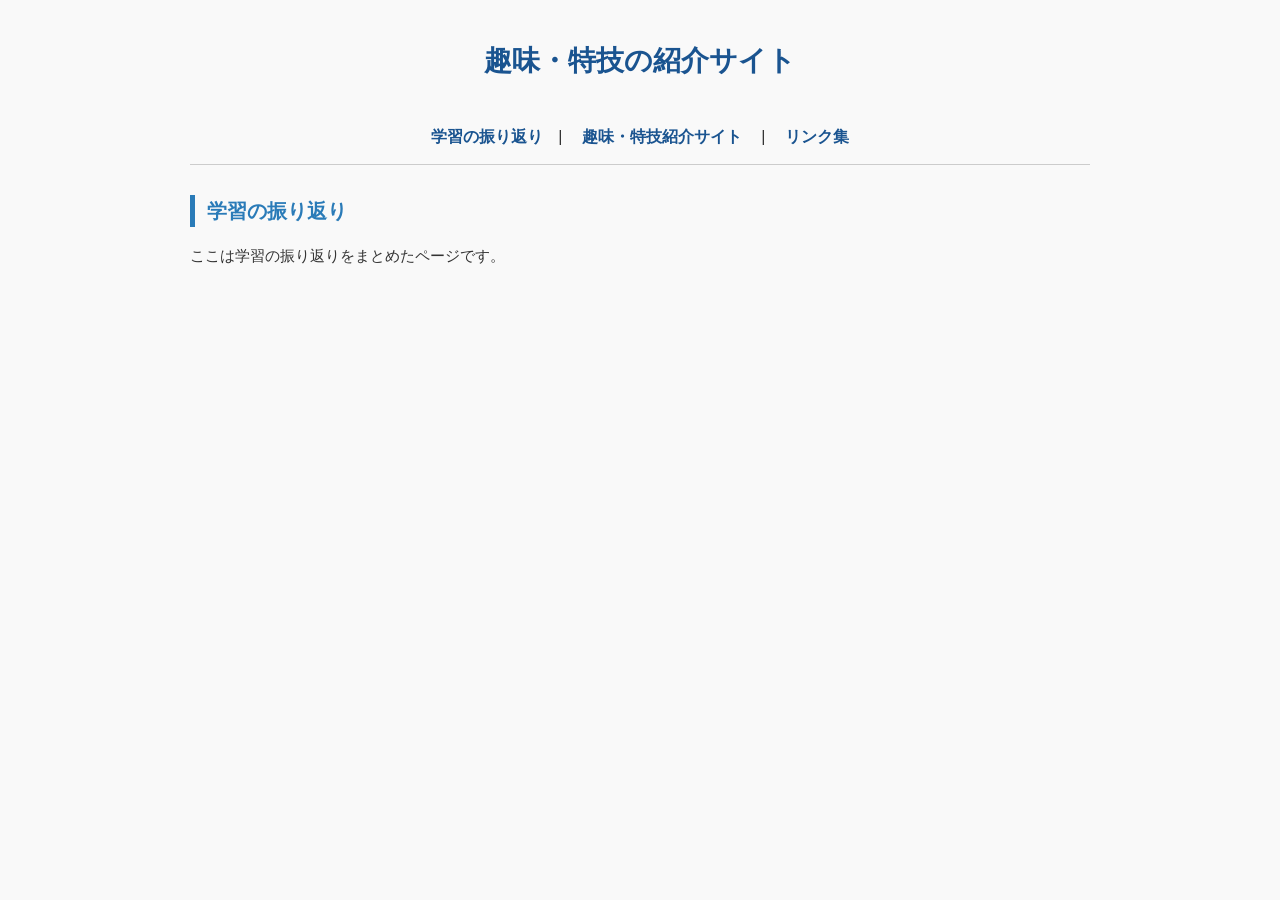
==== index.html @ c3c5b6e6 "Update index.html" ====
<!DOCTYPE html>
<html lang="ja">
<head>
    <meta charset="UTF-8">
    <meta name="viewport" content="width=device-width, initial-scale=1.0">
    <title>趣味・特技の紹介サイト</title>
    <link rel="stylesheet" href="style.css">
</head>
<body>
 <h1>趣味・特技の紹介サイト</h1>   
 <nav>
    <a href="index.html">学習の振り返り</a>| 
    <a href="syumi.html">趣味・特技紹介サイト</a> |
    <a href="rink.html">リンク集</a>
  </nav> 
  <h2>学習の振り返り</h2>
  <p>ここは学習の振り返りをまとめたページです。</p>
</body>
</html>
---- style.css ----
body {
  font-family: "Arial", "Hiragino Sans", sans-serif;
  line-height: 1.6;
  color: #333;
  background-color: #f9f9f9;
  margin: 0;
  padding: 20px;
}

body {
  max-width: 900px;
  margin: 0 auto;
}

h1 {
  font-size: 28px;
  color: #1a5490;
  border-bottom: 3px;
  padding-bottom: 10px;
  margin-bottom: 30px;
  text-align: center;
}

h2 {
  font-size: 20px;
  color: #2a7bb8;
  margin-top: 25px;
  margin-bottom: 15px;
  border-left: 5px solid #2a7bb8;
  padding-left: 12px;
}

p {
  font-size: 15px;
  margin-bottom: 15px;
  line-height: 1.8;
}

/* リストのスタイル */
ol, ul {
  margin-left: 20px;
  margin-bottom: 20px;
}

li {
  margin-bottom: 8px;
  font-size: 15px;
}

table {
  width: 100%;
  border-collapse: collapse;
  margin: 20px 0;
  background-color: #fff;
  box-shadow: 0 2px 4px rgba(0,0,0,0.1);
}

table th {
  background-color: #1a5490;
  color: #fff;
  padding: 12px;
  text-align: left;
  font-weight: bold;
}

table td {
  padding: 12px;
  border-bottom: 1px solid #ddd;
}

table tr:hover {
  background-color: #f0f7ff;
}

nav {
  text-align: center;
  margin-bottom: 30px;
  padding-bottom: 15px;
  border-bottom: 1px solid #ccc;
}

nav a {
  color: #1a5490;
  text-decoration: none;
  margin: 0 15px;
  font-weight: bold;
}

nav a:hover {
  color: #0d3a6b;
  text-decoration: underline;
}

a {
  color: #1a5490;
  text-decoration: none;
}

a:hover {
  text-decoration: underline;
}

img {
  max-width: 100%;
  height: auto;
  margin: 15px 0;
  border-radius: 5px;
}

em {
  display: block;
  font-size: 13px;
  color: #666;
  font-style: italic;
  margin-top: 8px;
}
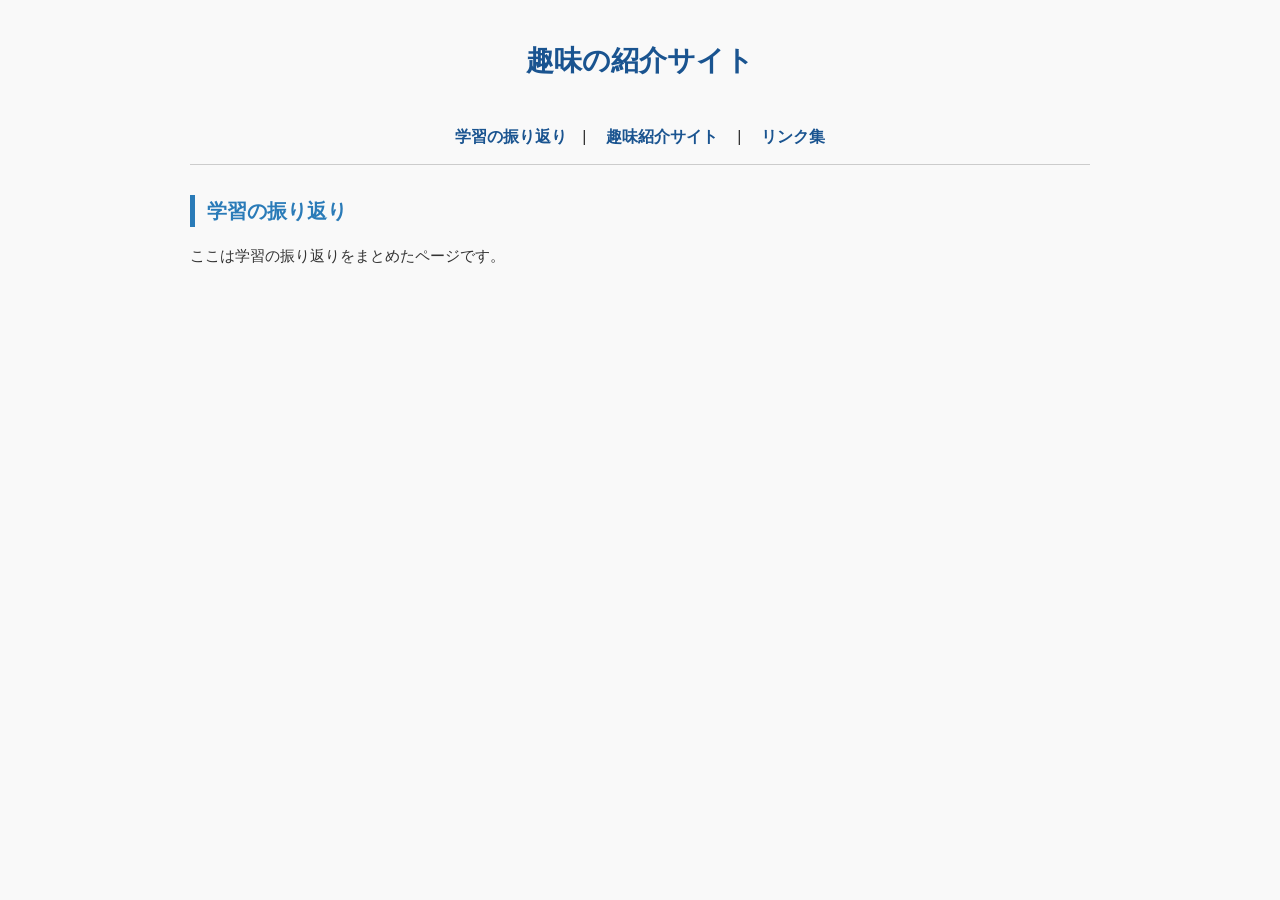
==== commit 4fc0d1f4: "Update index.html" ====
--- a/index.html
+++ b/index.html
@@ -3,14 +3,14 @@
 <head>
     <meta charset="UTF-8">
     <meta name="viewport" content="width=device-width, initial-scale=1.0">
-    <title>趣味・特技の紹介サイト</title>
+    <title>趣味の紹介サイト</title>
     <link rel="stylesheet" href="style.css">
 </head>
 <body>
- <h1>趣味・特技の紹介サイト</h1>   
+ <h1>趣味の紹介サイト</h1>   
  <nav>
     <a href="index.html">学習の振り返り</a>| 
-    <a href="syumi.html">趣味・特技紹介サイト</a> |
+    <a href="syumi.html">趣味紹介サイト</a> |
     <a href="rink.html">リンク集</a>
   </nav> 
   <h2>学習の振り返り</h2>
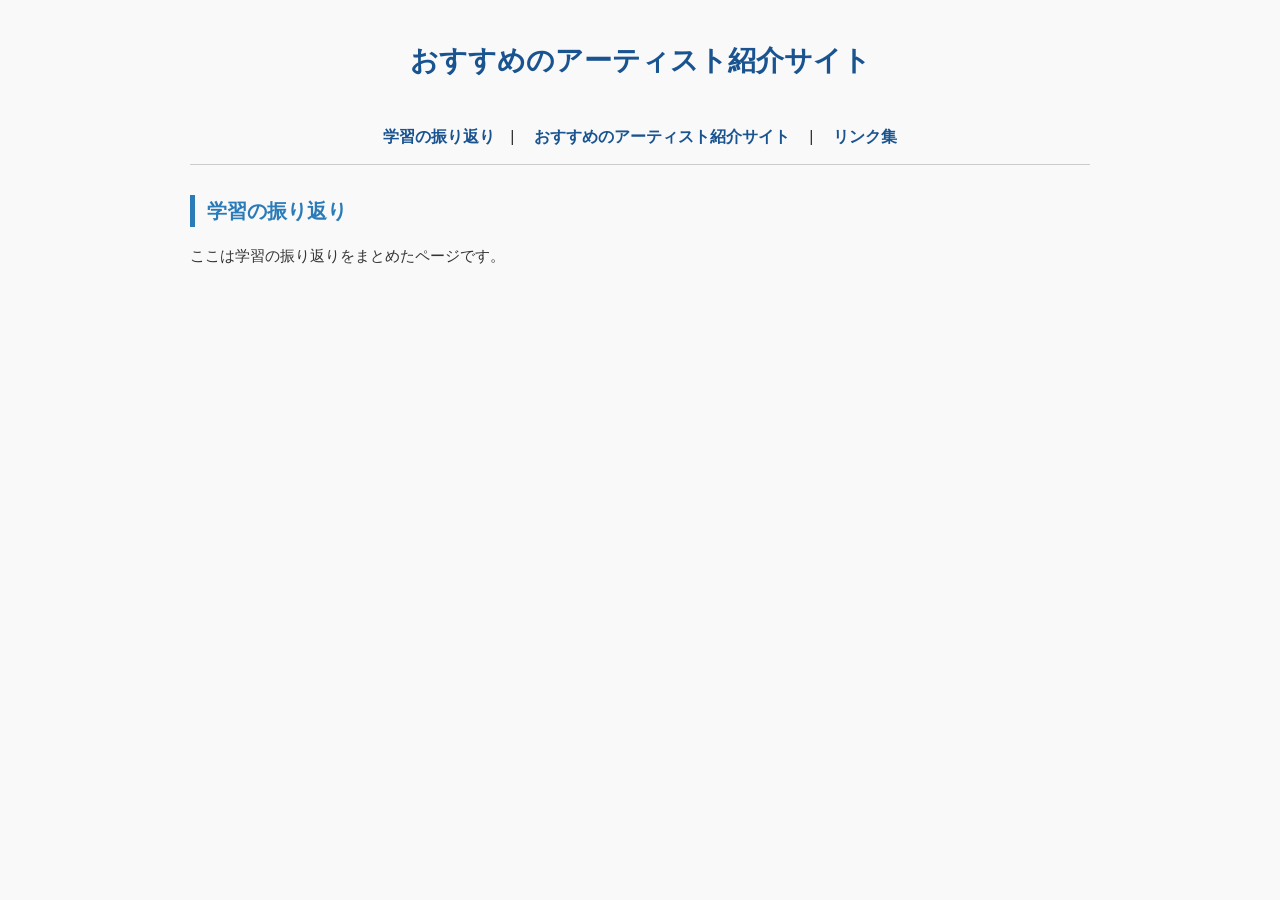
==== commit 29a9f3ec: "Update index.html" ====
--- a/index.html
+++ b/index.html
@@ -3,14 +3,14 @@
 <head>
     <meta charset="UTF-8">
     <meta name="viewport" content="width=device-width, initial-scale=1.0">
-    <title>趣味の紹介サイト</title>
+    <title>おすすめのアーティスト紹介サイト</title>
     <link rel="stylesheet" href="style.css">
 </head>
 <body>
- <h1>趣味の紹介サイト</h1>   
+ <h1>おすすめのアーティスト紹介サイト</h1>   
  <nav>
     <a href="index.html">学習の振り返り</a>| 
-    <a href="syumi.html">趣味紹介サイト</a> |
+    <a href="syumi.html">おすすめのアーティスト紹介サイト</a> |
     <a href="rink.html">リンク集</a>
   </nav> 
   <h2>学習の振り返り</h2>
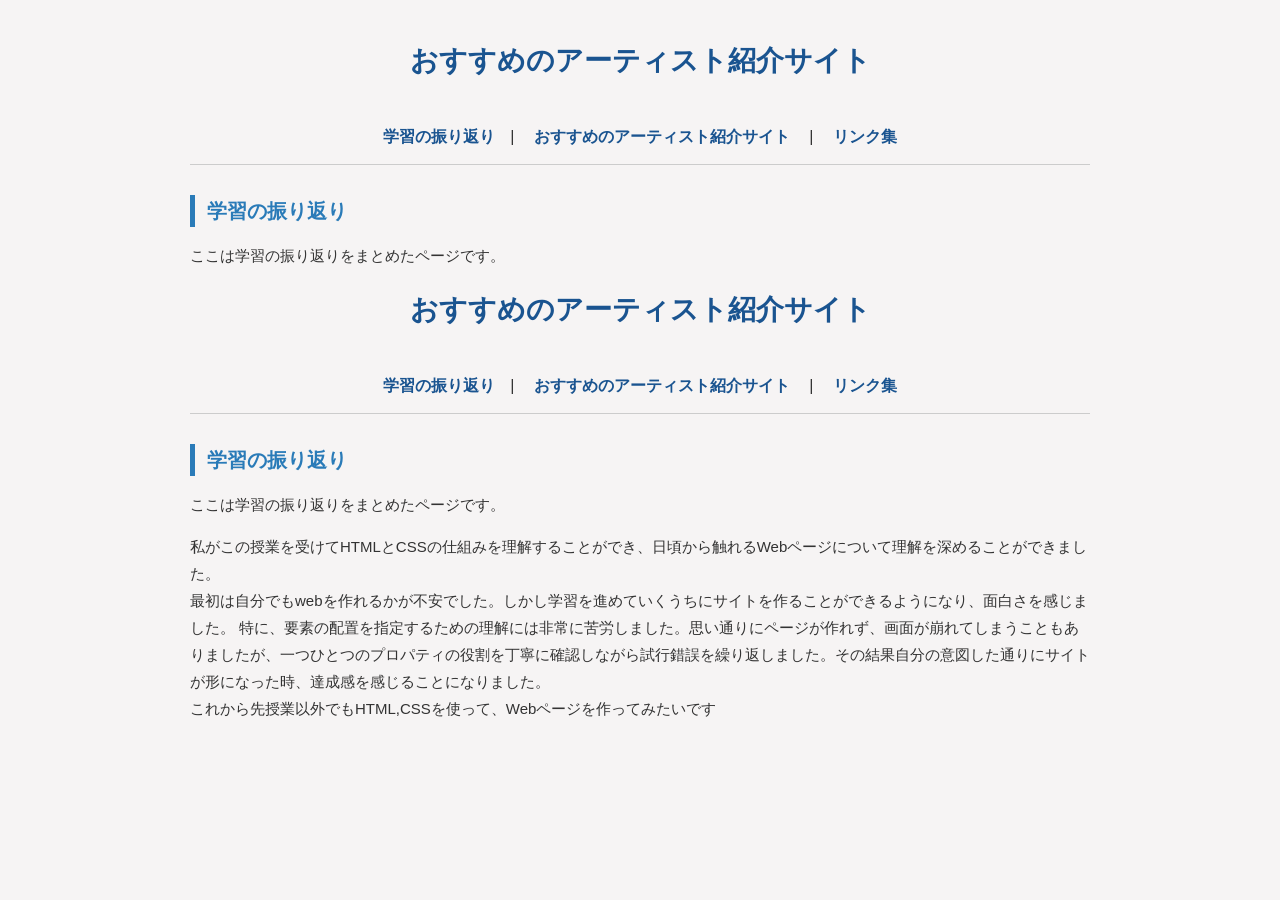
==== commit 93fe7bf9: "Update index.html" ====
--- a/index.html
+++ b/index.html
@@ -10,10 +10,31 @@
  <h1>おすすめのアーティスト紹介サイト</h1>   
  <nav>
     <a href="index.html">学習の振り返り</a>| 
-    <a href="syumi.html">おすすめのアーティスト紹介サイト</a> |
+    <a href="osusume.html">おすすめのアーティスト紹介サイト</a> |
     <a href="rink.html">リンク集</a>
   </nav> 
   <h2>学習の振り返り</h2>
   <p>ここは学習の振り返りをまとめたページです。</p>
+  <!DOCTYPE html>
+<html lang="ja">
+<head>
+    <meta charset="UTF-8">
+    <meta name="viewport" content="width=device-width, initial-scale=1.0">
+    <title>おすすめのアーティスト紹介サイト</title>
+    <link rel="stylesheet" href="style.css">
+</head>
+<body>
+ <h1>おすすめのアーティスト紹介サイト</h1>   
+ <nav>
+    <a href="index.html">学習の振り返り</a>| 
+    <a href="osusume.html">おすすめのアーティスト紹介サイト</a> |
+    <a href="rink.html">リンク集</a>
+  </nav> 
+  <h2>学習の振り返り</h2>
+  <p>ここは学習の振り返りをまとめたページです。</p>
+  <p>私がこの授業を受けてHTMLとCSSの仕組みを理解することができ、日頃から触れるWebページについて理解を深めることができました。<br>
+     最初は自分でもwebを作れるかが不安でした。しかし学習を進めていくうちにサイトを作ることができるようになり、面白さを感じました。 
+     特に、要素の配置を指定するための理解には非常に苦労しました。思い通りにページが作れず、画面が崩れてしまうこともありましたが、一つひとつのプロパティの役割を丁寧に確認しながら試行錯誤を繰り返しました。その結果自分の意図した通りにサイトが形になった時、達成感を感じることになりました。<br>
+     これから先授業以外でもHTML,CSSを使って、Webページを作ってみたいです      
 </body>
 </html>
--- a/style.css
+++ b/style.css
@@ -2,9 +2,10 @@
   font-family: "Arial", "Hiragino Sans", sans-serif;
   line-height: 1.6;
   color: #333;
-  background-color: #f9f9f9;
+  background-color: #e0dbdb49;
   margin: 0;
   padding: 20px;
+  
 }
 
 body {
@@ -36,40 +37,14 @@
   line-height: 1.8;
 }
 
-/* リストのスタイル */
 ol, ul {
   margin-left: 20px;
-  margin-bottom: 20px;
+  margin-bottom: 15px;
 }
 
 li {
   margin-bottom: 8px;
   font-size: 15px;
-}
-
-table {
-  width: 100%;
-  border-collapse: collapse;
-  margin: 20px 0;
-  background-color: #fff;
-  box-shadow: 0 2px 4px rgba(0,0,0,0.1);
-}
-
-table th {
-  background-color: #1a5490;
-  color: #fff;
-  padding: 12px;
-  text-align: left;
-  font-weight: bold;
-}
-
-table td {
-  padding: 12px;
-  border-bottom: 1px solid #ddd;
-}
-
-table tr:hover {
-  background-color: #f0f7ff;
 }
 
 nav {
@@ -104,7 +79,7 @@
   max-width: 100%;
   height: auto;
   margin: 15px 0;
-  border-radius: 5px;
+  border-radius: 35px;
 }
 
 em {
@@ -114,3 +89,31 @@
   font-style: italic;
   margin-top: 8px;
 }
+
+table {
+  width: 100%;
+  table-layout: fixed;
+  border-collapse: collapse;
+  margin: 30px 0;
+  background-color: #fff;
+  box-shadow: 0 2px 4px rgba(0,0,0,0.1);
+}
+
+th:nth-child(1) {
+  width: 20%;
+  background-color: #f2f2f2;
+}
+
+th:nth-child(2) {
+  width: 11;
+}
+
+th:nth-child(3) {
+  width: 69%;
+}
+
+.flex-box {
+  display: flex;
+  align-items: center;
+  gap: 20px;  
+}
--- a/style.css
+++ b/style.css
@@ -2,9 +2,10 @@
   font-family: "Arial", "Hiragino Sans", sans-serif;
   line-height: 1.6;
   color: #333;
-  background-color: #f9f9f9;
+  background-color: #e0dbdb49;
   margin: 0;
   padding: 20px;
+  
 }
 
 body {
@@ -36,40 +37,14 @@
   line-height: 1.8;
 }
 
-/* リストのスタイル */
 ol, ul {
   margin-left: 20px;
-  margin-bottom: 20px;
+  margin-bottom: 15px;
 }
 
 li {
   margin-bottom: 8px;
   font-size: 15px;
-}
-
-table {
-  width: 100%;
-  border-collapse: collapse;
-  margin: 20px 0;
-  background-color: #fff;
-  box-shadow: 0 2px 4px rgba(0,0,0,0.1);
-}
-
-table th {
-  background-color: #1a5490;
-  color: #fff;
-  padding: 12px;
-  text-align: left;
-  font-weight: bold;
-}
-
-table td {
-  padding: 12px;
-  border-bottom: 1px solid #ddd;
-}
-
-table tr:hover {
-  background-color: #f0f7ff;
 }
 
 nav {
@@ -104,7 +79,7 @@
   max-width: 100%;
   height: auto;
   margin: 15px 0;
-  border-radius: 5px;
+  border-radius: 35px;
 }
 
 em {
@@ -114,3 +89,31 @@
   font-style: italic;
   margin-top: 8px;
 }
+
+table {
+  width: 100%;
+  table-layout: fixed;
+  border-collapse: collapse;
+  margin: 30px 0;
+  background-color: #fff;
+  box-shadow: 0 2px 4px rgba(0,0,0,0.1);
+}
+
+th:nth-child(1) {
+  width: 20%;
+  background-color: #f2f2f2;
+}
+
+th:nth-child(2) {
+  width: 11;
+}
+
+th:nth-child(3) {
+  width: 69%;
+}
+
+.flex-box {
+  display: flex;
+  align-items: center;
+  gap: 20px;  
+}
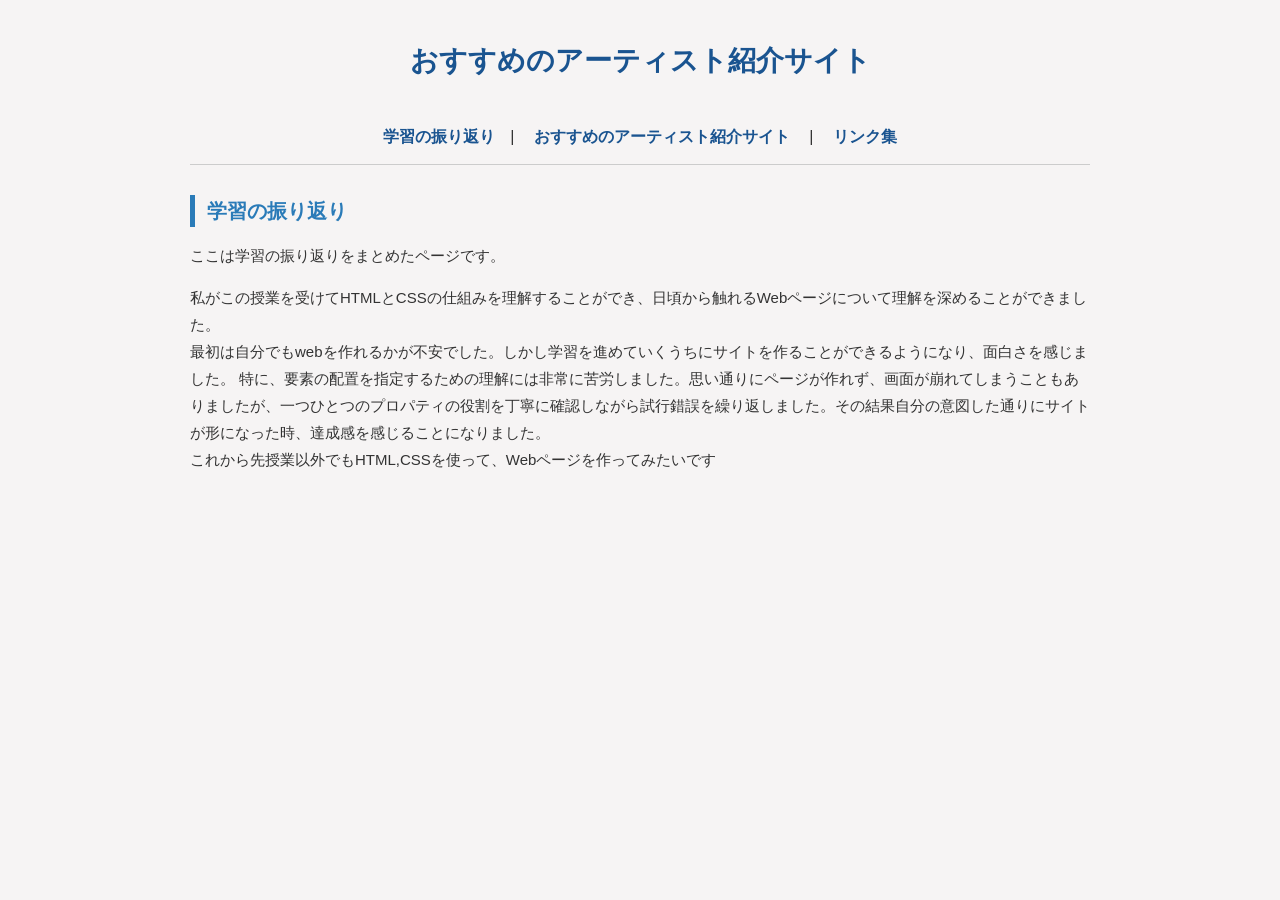
==== commit 521c6d04: "Update index.html" ====
--- a/index.html
+++ b/index.html
@@ -1,21 +1,4 @@
 <!DOCTYPE html>
-<html lang="ja">
-<head>
-    <meta charset="UTF-8">
-    <meta name="viewport" content="width=device-width, initial-scale=1.0">
-    <title>おすすめのアーティスト紹介サイト</title>
-    <link rel="stylesheet" href="style.css">
-</head>
-<body>
- <h1>おすすめのアーティスト紹介サイト</h1>   
- <nav>
-    <a href="index.html">学習の振り返り</a>| 
-    <a href="osusume.html">おすすめのアーティスト紹介サイト</a> |
-    <a href="rink.html">リンク集</a>
-  </nav> 
-  <h2>学習の振り返り</h2>
-  <p>ここは学習の振り返りをまとめたページです。</p>
-  <!DOCTYPE html>
 <html lang="ja">
 <head>
     <meta charset="UTF-8">
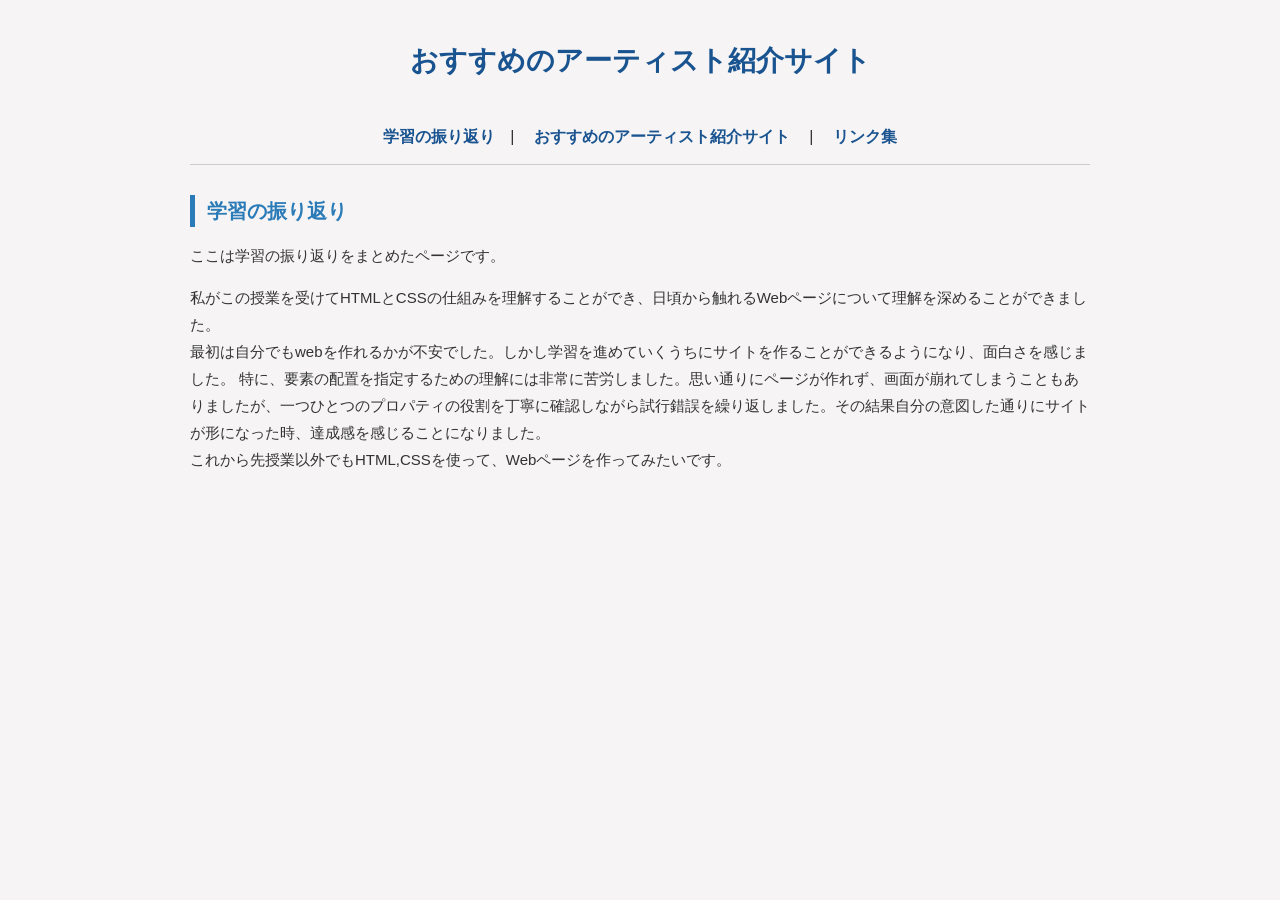
==== commit de26fcf5: "Update index.html" ====
--- a/index.html
+++ b/index.html
@@ -18,6 +18,6 @@
   <p>私がこの授業を受けてHTMLとCSSの仕組みを理解することができ、日頃から触れるWebページについて理解を深めることができました。<br>
      最初は自分でもwebを作れるかが不安でした。しかし学習を進めていくうちにサイトを作ることができるようになり、面白さを感じました。 
      特に、要素の配置を指定するための理解には非常に苦労しました。思い通りにページが作れず、画面が崩れてしまうこともありましたが、一つひとつのプロパティの役割を丁寧に確認しながら試行錯誤を繰り返しました。その結果自分の意図した通りにサイトが形になった時、達成感を感じることになりました。<br>
-     これから先授業以外でもHTML,CSSを使って、Webページを作ってみたいです      
+     これから先授業以外でもHTML,CSSを使って、Webページを作ってみたいです。      
 </body>
 </html>
--- a/style.css
+++ b/style.css
@@ -100,16 +100,33 @@
 }
 
 th:nth-child(1) {
-  width: 20%;
+  width: 27%;
   background-color: #f2f2f2;
 }
 
 th:nth-child(2) {
-  width: 11;
+  width: 15%;
 }
 
 th:nth-child(3) {
-  width: 69%;
+  width: 58%;
+  
+}
+table th {
+  background-color: #1a5490;
+  color: #fff;
+  padding: 12px;
+  text-align: left;
+  font-weight: bold;
+}
+
+table td {
+  padding: 12px;
+  border-bottom: 1px solid #ddd;
+}
+
+table tr:hover {
+  background-color: #f0f7ff;
 }
 
 .flex-box {
@@ -117,3 +134,9 @@
   align-items: center;
   gap: 20px;  
 }
+
+.fleex-box {
+  display: flex;
+  align-items: center;
+  gap: 10px;  
+}
